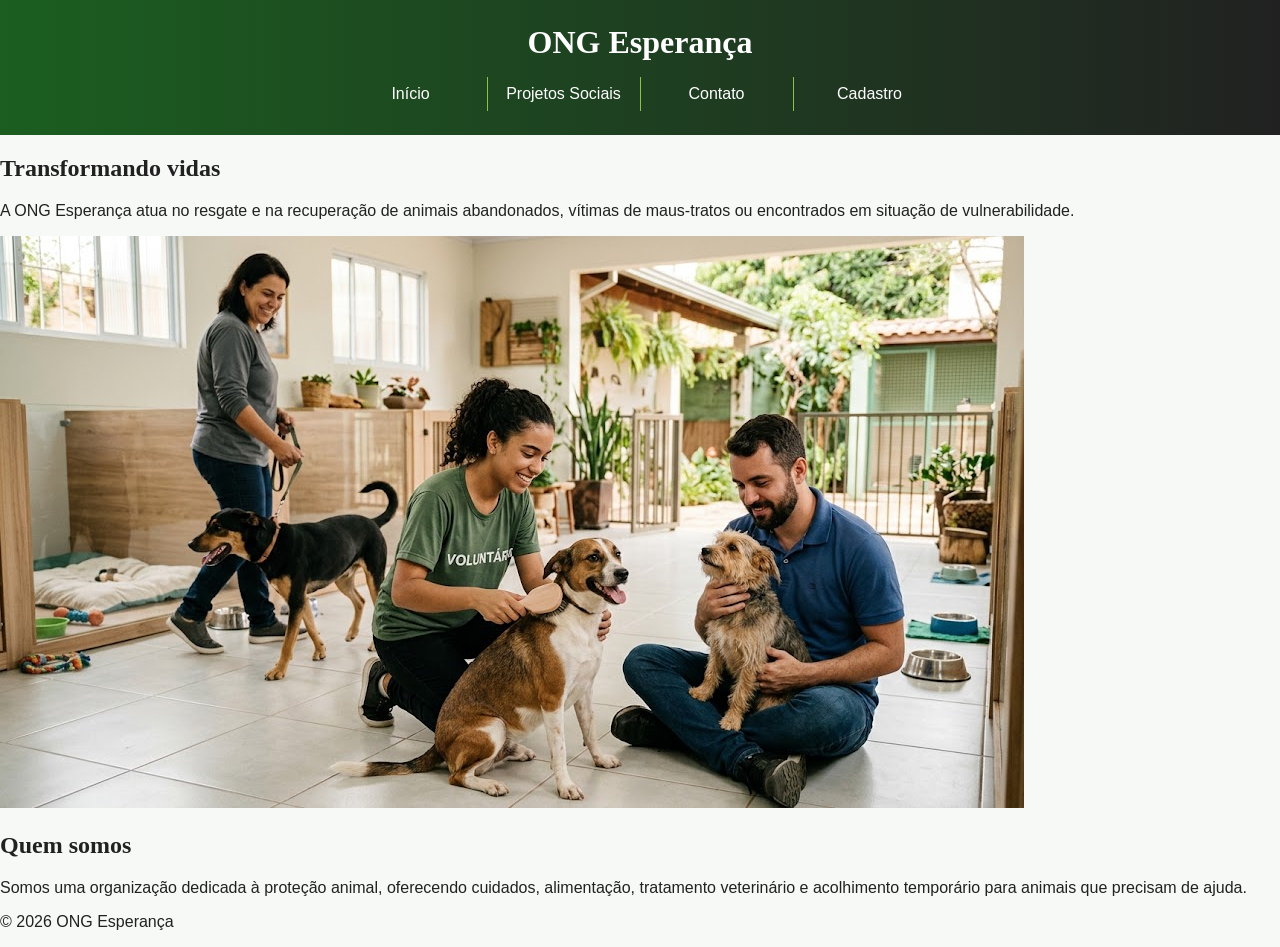
==== html/index.html @ 2140c1cf "Versão inicial do projeto ONG" ====
<!DOCTYPE html>
<html lang="pt-BR">
<head>
    <meta charset="UTF-8">
    <meta name="viewport" content="width=device-width, initial-scale=1.0">
    <title>ONG Esperança</title>
    <link rel="stylesheet" href="../css/style.css">
</head>

<body>

    <header>
        <h1>ONG Esperança</h1>

        <nav>
            <a href="index.html">Início</a>
            <a href="projetos.html">Projetos Sociais</a>
            <a href="contato.html">Contato</a>
            <a href="cadastro.html">Cadastro</a>
        </nav>
    </header>

    <main>

        <section>
            <h2>Transformando vidas</h2>
            <p>
            A ONG Esperança atua no resgate e na recuperação de animais
            abandonados, vítimas de maus-tratos ou encontrados em situação
            de vulnerabilidade.
            </p>
            <img src="../imagens/ong_animais.jpg" alt="Voluntários cuidando de cães em uma ONG de proteção animal">
        </section>

        <section>
            <h2>Quem somos</h2>
            <p>
            Somos uma organização dedicada à proteção animal, oferecendo
            cuidados, alimentação, tratamento veterinário e acolhimento
            temporário para animais que precisam de ajuda.
            </p>
        </section>

    </main>

    <footer>
        <p>&copy; 2026 ONG Esperança</p>
    </footer>

</body>
</html>
---- css/style.css ----
:root {

    /* Cores */
    --cor-primaria: #1B5E20;
    --cor-primaria-secundaria: #2E7D32;
    --cor-verde-medio: #388E3C;
    --cor-verde-natural: #689F38;
    --cor-verde-claro: #8BC34A;

    --cor-neutra-escura: #212121;
    --cor-neutra-media: #616161;
    --cor-neutra-clara: #EEEEEE;
    --cor-fundo: #F7F9F7;
    --cor-branca: #FFFFFF;


    /* Tipografia */
    --fonte-xs: 0.875rem;
    --fonte-sm: 1rem;
    --fonte-md: 1.25rem;
    --fonte-lg: 1.5rem;
    --fonte-xl: 2rem;


    /* Espaçamento */
    --espaco-1: 4px;
    --espaco-2: 8px;
    --espaco-3: 16px;
    --espaco-4: 24px;
    --espaco-5: 32px;
    --espaco-6: 48px;

}

body {
    margin: 0;
    background-color: var(--cor-fundo);
    color: var(--cor-neutra-escura);
    font-family: Arial, sans-serif;
}

header {
    background: linear-gradient(to right, var(--cor-primaria), var(--cor-neutra-escura));
    color: var(--cor-branca);
    padding: var(--espaco-4);
}

nav {
    display: flex;
    justify-content: center;
    gap: 0;
}

nav a {
    color: var(--cor-branca);
    text-decoration: none;
    padding: var(--espaco-2) var(--espaco-3);
    min-width: 120px;
    text-align: center;
}

nav a + a {
    border-left: 1px solid var(--cor-verde-claro);
}

h1,
h2 {
    font-family: Georgia, serif;
}

h1 {
    font-size: var(--fonte-xl);
    text-align: center;
    margin: 0 0 var(--espaco-3);
}
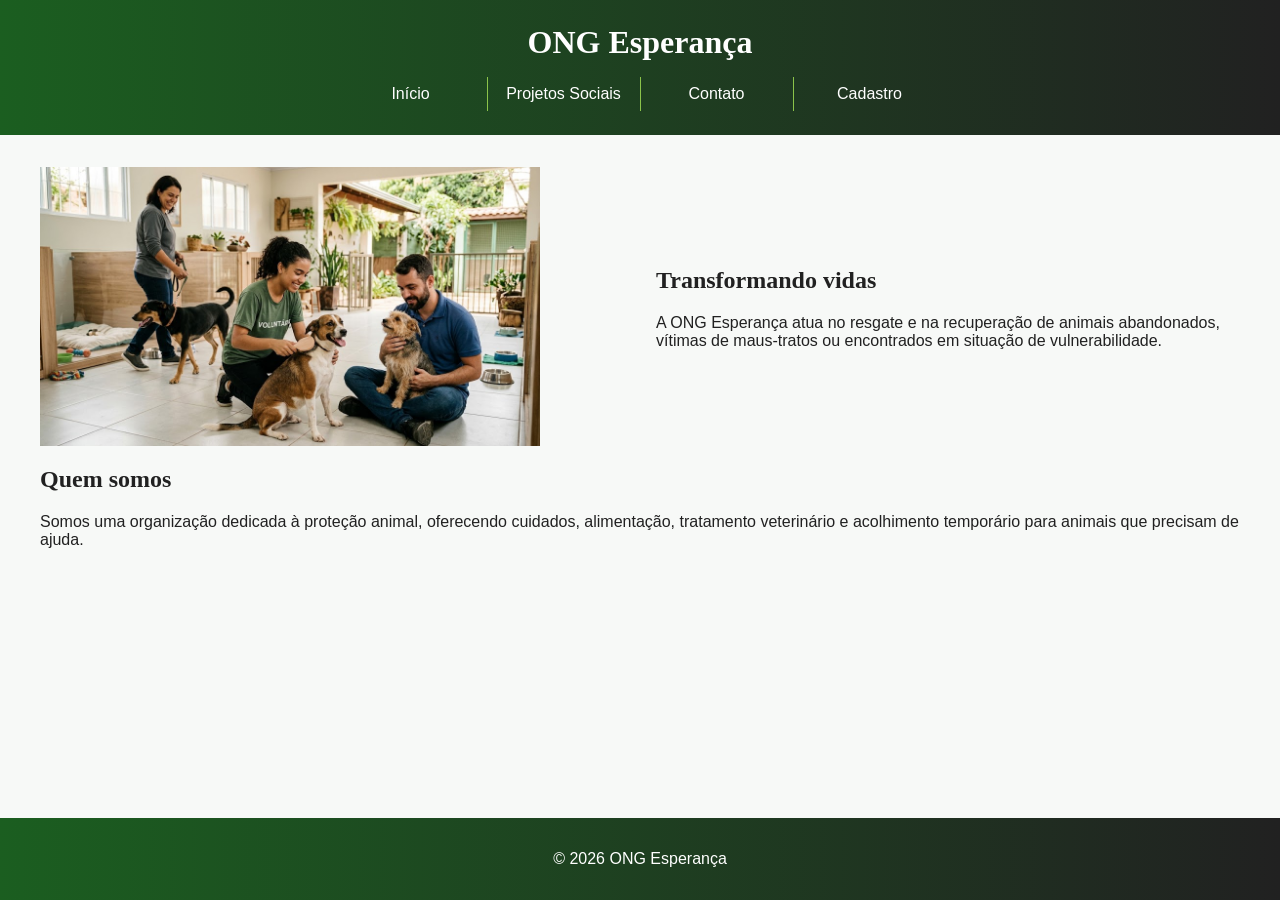
==== commit d5e41f55: "Ajustes de layout e rodape" ====
--- a/html/index.html
+++ b/html/index.html
@@ -22,15 +22,23 @@
 
     <main>
 
-        <section>
-            <h2>Transformando vidas</h2>
-            <p>
+<section class="destaque">
+
+    <div class="destaque-imagem">
+        <img src="../imagens/ong_animais.jpg"
+             alt="Voluntários cuidando de cães resgatados em uma ONG de proteção animal">
+    </div>
+
+    <div class="destaque-conteudo">
+        <h2>Transformando vidas</h2>
+        <p>
             A ONG Esperança atua no resgate e na recuperação de animais
             abandonados, vítimas de maus-tratos ou encontrados em situação
             de vulnerabilidade.
-            </p>
-            <img src="../imagens/ong_animais.jpg" alt="Voluntários cuidando de cães em uma ONG de proteção animal">
-        </section>
+        </p>
+    </div>
+
+</section>
 
         <section>
             <h2>Quem somos</h2>
--- a/css/style.css
+++ b/css/style.css
@@ -34,6 +34,9 @@
 
 body {
     margin: 0;
+    min-height: 100vh;
+    display: flex;
+    flex-direction: column;
     background-color: var(--cor-fundo);
     color: var(--cor-neutra-escura);
     font-family: Arial, sans-serif;
@@ -72,4 +75,31 @@
     font-size: var(--fonte-xl);
     text-align: center;
     margin: 0 0 var(--espaco-3);
+}
+
+main {
+    max-width: 1200px;
+    margin: 0 auto;
+    padding: var(--espaco-5);
+    flex: 1;
+}
+
+.destaque {
+    display: grid;
+    grid-template-columns: 1fr 1fr;
+    gap: var(--espaco-5);
+    align-items: center;
+}
+
+.destaque-imagem img {
+    width: 100%;
+    max-width: 500px;
+    display: block;
+}
+
+footer {
+    background: linear-gradient(to right, var(--cor-primaria), var(--cor-neutra-escura));
+    color: var(--cor-branca);
+    text-align: center;
+    padding: var(--espaco-3);
 }
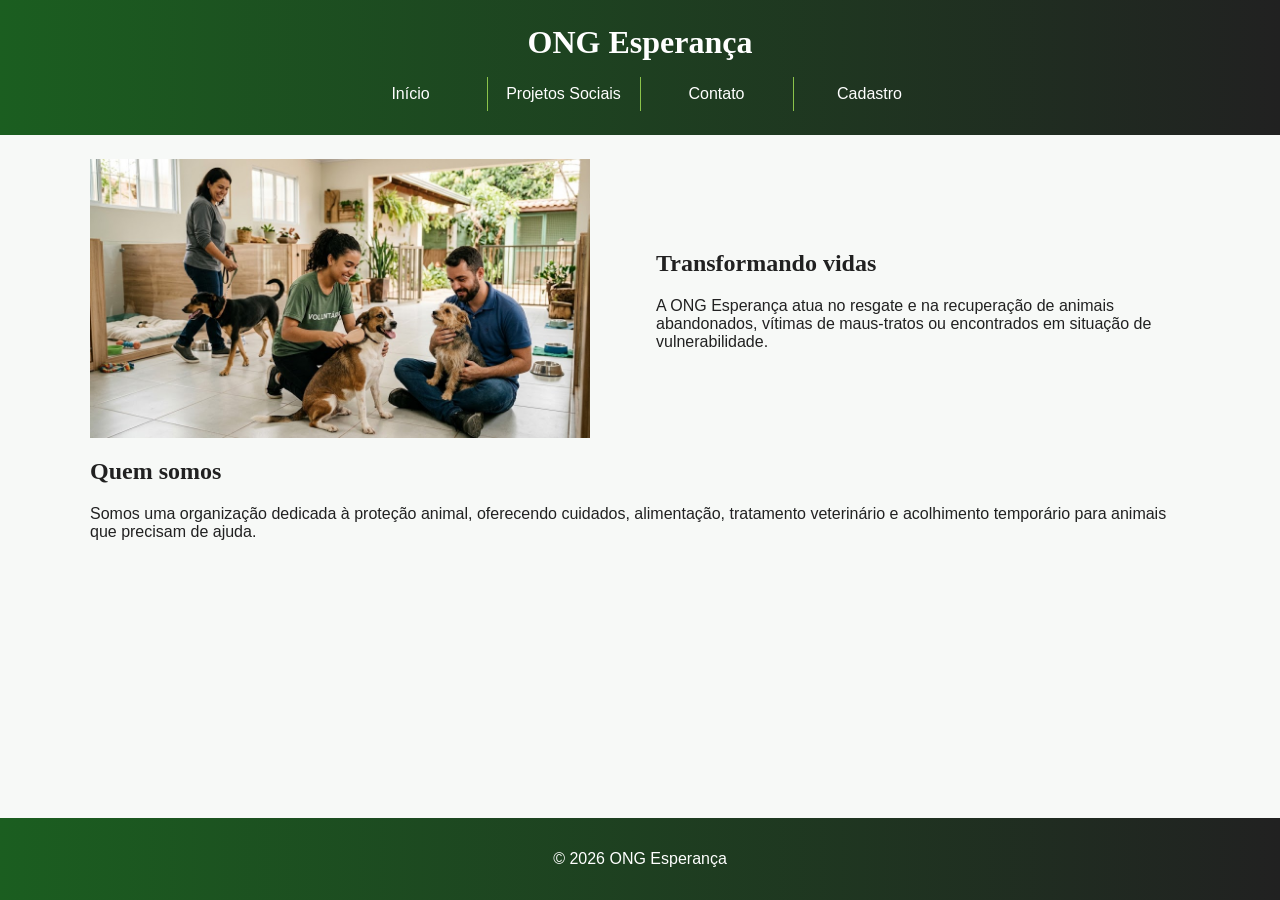
==== commit 86c7eaae: "Implementa menu responsivo e dropdown" ====
--- a/html/index.html
+++ b/html/index.html
@@ -12,12 +12,29 @@
     <header>
         <h1>ONG Esperança</h1>
 
-        <nav>
-            <a href="index.html">Início</a>
+<nav>
+
+    <input type="checkbox" id="menu-toggle">
+    <label for="menu-toggle" class="menu-icon">☰</label>
+
+    <div class="menu-links">
+        <a href="index.html">Início</a>
+
+        <div class="menu-dropdown">
             <a href="projetos.html">Projetos Sociais</a>
-            <a href="contato.html">Contato</a>
-            <a href="cadastro.html">Cadastro</a>
-        </nav>
+
+            <div class="submenu">
+                <a href="projetos.html#resgate">Resgate e acolhimento</a>
+                <a href="projetos.html#cuidados">Recuperação e cuidados</a>
+                <a href="projetos.html#adocao">Adoção responsável</a>
+            </div>
+        </div>
+
+        <a href="contato.html">Contato</a>
+        <a href="cadastro.html">Cadastro</a>
+    </div>
+
+</nav>
     </header>
 
     <main>
--- a/css/style.css
+++ b/css/style.css
@@ -11,6 +11,7 @@
     --cor-neutra-media: #616161;
     --cor-neutra-clara: #EEEEEE;
     --cor-fundo: #F7F9F7;
+    --cor-verde-fundo: #F1F8F1;
     --cor-branca: #FFFFFF;
 
 
@@ -51,10 +52,24 @@
 nav {
     display: flex;
     justify-content: center;
+}
+
+#menu-toggle {
+    display: none;
+}
+
+.menu-icon {
+    display: none;
+}
+
+.menu-links {
+    display: flex;
+    justify-content: center;
     gap: 0;
 }
 
-nav a {
+.menu-links > a,
+.menu-dropdown > a {
     color: var(--cor-branca);
     text-decoration: none;
     padding: var(--espaco-2) var(--espaco-3);
@@ -62,8 +77,39 @@
     text-align: center;
 }
 
-nav a + a {
+.menu-dropdown {
+    position: relative;
+    display: flex;
+    align-items: center;
+}
+
+.submenu {
+    display: none;
+    position: absolute;
+    top: 100%;
+    left: 0;
+    min-width: 180px;
+    background-color: var(--cor-primaria);
+    z-index: 10;
+}
+
+.submenu a {
+    display: block;
+    color: var(--cor-branca);
+    text-decoration: none;
+    padding: var(--espaco-2) var(--espaco-3);
+}
+
+.menu-dropdown:hover .submenu {
+    display: block;
+}
+
+.menu-links > * + * {
     border-left: 1px solid var(--cor-verde-claro);
+}
+
+.menu-links a:hover {
+    background-color: var(--cor-verde-medio);
 }
 
 h1,
@@ -98,8 +144,109 @@
 }
 
 footer {
+    display: flex;
+    justify-content: center;
+    align-items: center;
     background: linear-gradient(to right, var(--cor-primaria), var(--cor-neutra-escura));
     color: var(--cor-branca);
     text-align: center;
     padding: var(--espaco-3);
+}
+
+fieldset {
+    border: 2px solid var(--cor-primaria);
+    border-radius: 8px;
+    padding: var(--espaco-4);
+    margin-bottom: var(--espaco-4);
+}
+
+input,
+select {
+    border: 1px solid var(--cor-verde-medio);
+    border-radius: 6px;
+    padding: var(--espaco-2);
+    background-color: var(--cor-branca);
+    color: var(--cor-neutra-escura);
+    width: 100%;
+    box-sizing: border-box;
+}
+
+input:focus,
+select:focus {
+    outline: none;
+    border: 2px solid var(--cor-primaria);
+}
+
+button {
+    background-color: var(--cor-verde-natural);
+    color: var(--cor-branca);
+    border: none;
+    border-radius: 6px;
+    padding: var(--espaco-2) var(--espaco-4);
+    font-size: var(--fonte-sm);
+    cursor: pointer;
+    transition: background-color 0.3s ease;
+}
+
+button:hover {
+    background-color: var(--cor-verde-medio);
+}
+
+label {
+    display: block;
+    margin-bottom: var(--espaco-2);
+    font-weight: bold;
+}
+
+.projetos-grid {
+    display: grid;
+    grid-template-columns: repeat(12, 1fr);
+    gap: var(--espaco-4);
+}
+
+.projetos-grid section {
+    grid-column: span 6;
+    background-color: var(--cor-verde-fundo);
+    border: 1px solid var(--cor-verde-medio);
+    border-radius: 8px;
+    padding: var(--espaco-4);
+}
+
+.projetos-grid section:last-child {
+    grid-column: span 12;
+}
+
+@media (max-width: 767px) {
+    .projetos-grid section {
+        grid-column: span 12;
+    }
+}
+
+@media (min-width: 768px) and (max-width: 1023px) {
+    .projetos-grid {
+        gap: var(--espaco-3);
+    }
+}
+
+@media (min-width: 1024px) and (max-width: 1439px) {
+    main {
+        max-width: 1100px;
+        padding: var(--espaco-4);
+    }
+}
+
+@media (min-width: 1440px) and (max-width: 1919px) {
+    main {
+        padding: var(--espaco-6);
+    }
+}
+
+@media (min-width: 1920px) {
+    main {
+        max-width: 1400px;
+    }
+
+    .projetos-grid {
+        gap: var(--espaco-5);
+    }
 }
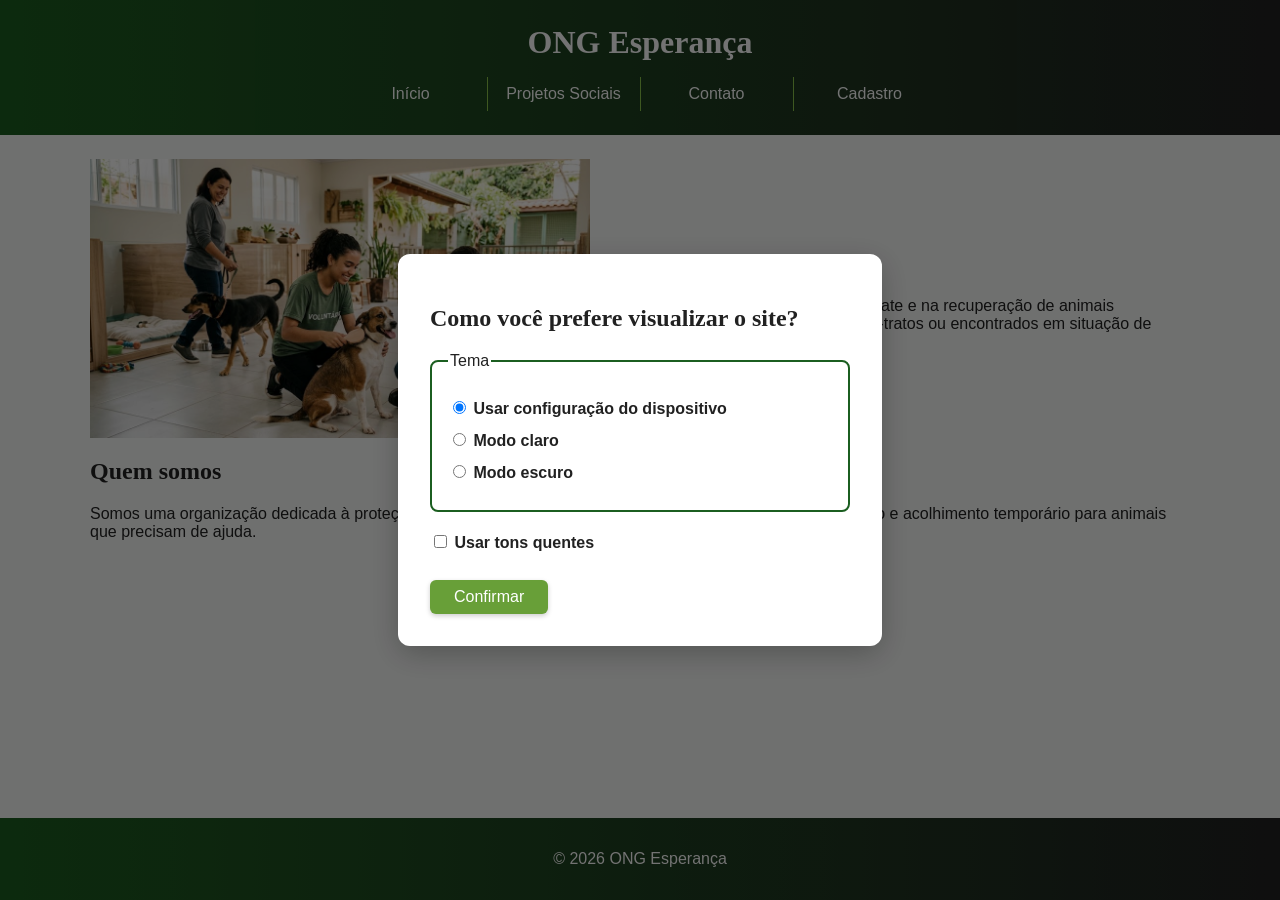
==== commit 292fa612: "feat: adiciona preferências de acessibilidade" ====
--- a/html/index.html
+++ b/html/index.html
@@ -9,6 +9,42 @@
 
 <body>
 
+    <div id="modal-acessibilidade" class="modal-acessibilidade">
+    <div class="modal-acessibilidade-conteudo">
+
+        <h2>Como você prefere visualizar o site?</h2>
+
+        <fieldset>
+            <legend>Tema</legend>
+
+            <label>
+                <input type="radio" name="tema" value="automatico" checked>
+                Usar configuração do dispositivo
+            </label>
+
+            <label>
+                <input type="radio" name="tema" value="claro">
+                Modo claro
+            </label>
+
+            <label>
+                <input type="radio" name="tema" value="escuro">
+                Modo escuro
+            </label>
+        </fieldset>
+
+        <label>
+            <input type="checkbox" id="tom-quente">
+            Usar tons quentes
+        </label>
+
+        <button type="button" id="confirmar-acessibilidade">
+            Confirmar
+        </button>
+
+    </div>
+</div>
+
     <header>
         <h1>ONG Esperança</h1>
 
@@ -17,27 +53,27 @@
     <input type="checkbox" id="menu-toggle">
     <label for="menu-toggle" class="menu-icon">☰</label>
 
-    <div class="menu-links">
-        <a href="index.html">Início</a>
+<div class="menu-links">
+    <a href="#inicio">Início</a>
 
-        <div class="menu-dropdown">
-            <a href="projetos.html">Projetos Sociais</a>
+    <div class="menu-dropdown">
+        <a href="#projetos">Projetos Sociais</a>
 
-            <div class="submenu">
-                <a href="projetos.html#resgate">Resgate e acolhimento</a>
-                <a href="projetos.html#cuidados">Recuperação e cuidados</a>
-                <a href="projetos.html#adocao">Adoção responsável</a>
-            </div>
+        <div class="submenu">
+            <a href="#resgate">Resgate e acolhimento</a>
+            <a href="#cuidados">Recuperação e cuidados</a>
+            <a href="#adocao">Adoção responsável</a>
         </div>
+    </div>
 
-        <a href="contato.html">Contato</a>
-        <a href="cadastro.html">Cadastro</a>
-    </div>
+    <a href="#contato">Contato</a>
+    <a href="#cadastro">Cadastro</a>
+</div>
 
 </nav>
     </header>
 
-    <main>
+    <main id="app">
 
 <section class="destaque">
 
@@ -57,7 +93,7 @@
 
 </section>
 
-        <section>
+        <section id="quem-somos">
             <h2>Quem somos</h2>
             <p>
             Somos uma organização dedicada à proteção animal, oferecendo
@@ -72,5 +108,7 @@
         <p>&copy; 2026 ONG Esperança</p>
     </footer>
 
+    <script src="../js/app.js"></script>
+
 </body>
 </html>
--- a/css/style.css
+++ b/css/style.css
@@ -171,10 +171,24 @@
     box-sizing: border-box;
 }
 
+input[type="radio"],
+input[type="checkbox"] {
+    width: auto;
+}
+
 input:focus,
 select:focus {
     outline: none;
     border: 2px solid var(--cor-primaria);
+}
+
+input:valid,
+select:valid {
+    border-color: var(--cor-verde-medio);
+}
+
+input:invalid:not(:placeholder-shown) {
+    border-color: #C62828;
 }
 
 button {
@@ -185,11 +199,26 @@
     padding: var(--espaco-2) var(--espaco-4);
     font-size: var(--fonte-sm);
     cursor: pointer;
-    transition: background-color 0.3s ease;
+    box-shadow: 0 2px 5px rgba(0, 0, 0, 0.2);
+    transition: background-color 0.3s ease, transform 0.1s ease;
 }
 
 button:hover {
     background-color: var(--cor-verde-medio);
+}
+
+button:focus {
+    outline: 2px solid var(--cor-verde-claro);
+    outline-offset: 2px;
+}
+
+button:active {
+    transform: scale(0.98);
+}
+
+button:disabled {
+    opacity: 0.5;
+    cursor: not-allowed;
 }
 
 label {
@@ -249,4 +278,159 @@
     .projetos-grid {
         gap: var(--espaco-5);
     }
+}
+
+@media (max-width: 767px) {
+
+    .menu-icon {
+        display: block;
+        color: var(--cor-branca);
+        font-size: 1.8rem;
+        text-align: center;
+        cursor: pointer;
+    }
+
+    .menu-links {
+        display: none;
+    }
+}
+
+#menu-toggle:checked ~ .menu-links {
+    display: flex;
+    flex-direction: column;
+    align-items: center;
+}
+
+.alerta {
+    background-color: var(--cor-verde-fundo);
+    color: var(--cor-neutra-escura);
+    border: 2px solid var(--cor-verde-medio);
+    border-left: 5px solid var(--cor-primaria);
+    border-radius: 6px;
+    padding: var(--espaco-3);
+    margin-bottom: var(--espaco-4);
+}
+
+.badge {
+    display: inline-block;
+    background-color: var(--cor-verde-medio);
+    color: var(--cor-branca);
+    border-radius: 20px;
+    padding: var(--espaco-1) var(--espaco-2);
+    font-size: var(--fonte-xs);
+    font-weight: bold;
+}
+
+.toast {
+    position: fixed;
+    bottom: var(--espaco-4);
+    right: var(--espaco-4);
+    background-color: var(--cor-primaria);
+    color: var(--cor-branca);
+    border-radius: 6px;
+    padding: var(--espaco-3);
+    box-shadow: 0 3px 8px rgba(0, 0, 0, 0.2);
+    font-weight: bold;
+    max-width: 400px;
+}
+
+.modal {
+    position: fixed;
+    inset: 0;
+    background-color: rgba(0, 0, 0, 0.5);
+    display: flex;
+    justify-content: center;
+    align-items: center;
+    z-index: 20;
+    display: none;
+}
+
+.modal-conteudo {
+    background-color: var(--cor-branca);
+    color: var(--cor-neutra-escura);
+    border-radius: 8px;
+    padding: var(--espaco-5);
+    max-width: 400px;
+    width: 90%;
+    box-shadow: 0 4px 12px rgba(0, 0, 0, 0.3);
+    text-align: center;
+}
+
+/* Modos de acessibilidade */
+
+body.modo-escuro {
+    background-color: #121212;
+    color: #EEEEEE;
+}
+
+body.modo-escuro main section {
+    background-color: #1E1E1E;
+    color: #EEEEEE;
+}
+
+body.modo-escuro a {
+    color: #A5D6A7;
+}
+
+body.modo-quente {
+    background-color: #FFF8E1;
+    color: #3E3424;
+}
+
+body.modo-quente main section {
+    background-color: #FFF3CD;
+    color: #3E3424;
+}
+
+body.modo-quente a {
+    color: #33691E;
+}
+
+body.modo-escuro.modo-quente {
+    background-color: #241F1A;
+    color: #F5E6CC;
+}
+
+body.modo-escuro.modo-quente main section {
+    background-color: #302820;
+    color: #F5E6CC;
+}
+
+body.modo-escuro.modo-quente a {
+    color: #C5E1A5;
+}
+
+/* Janela de preferência de acessibilidade */
+
+.modal-acessibilidade {
+    position: fixed;
+    inset: 0;
+    display: flex;
+    justify-content: center;
+    align-items: center;
+    background-color: rgba(0, 0, 0, 0.55);
+    z-index: 1000;
+}
+
+.modal-acessibilidade-conteudo {
+    width: min(90%, 420px);
+    padding: 32px;
+    background-color: var(--cor-branca);
+    color: var(--cor-neutra-escura);
+    border-radius: 12px;
+    box-shadow: 0 8px 30px rgba(0, 0, 0, 0.25);
+}
+
+.modal-acessibilidade-conteudo fieldset {
+    margin: 20px 0;
+    padding: 16px;
+}
+
+.modal-acessibilidade-conteudo label {
+    display: block;
+    margin: 12px 0;
+}
+
+.modal-acessibilidade-conteudo button {
+    margin-top: 16px;
 }
